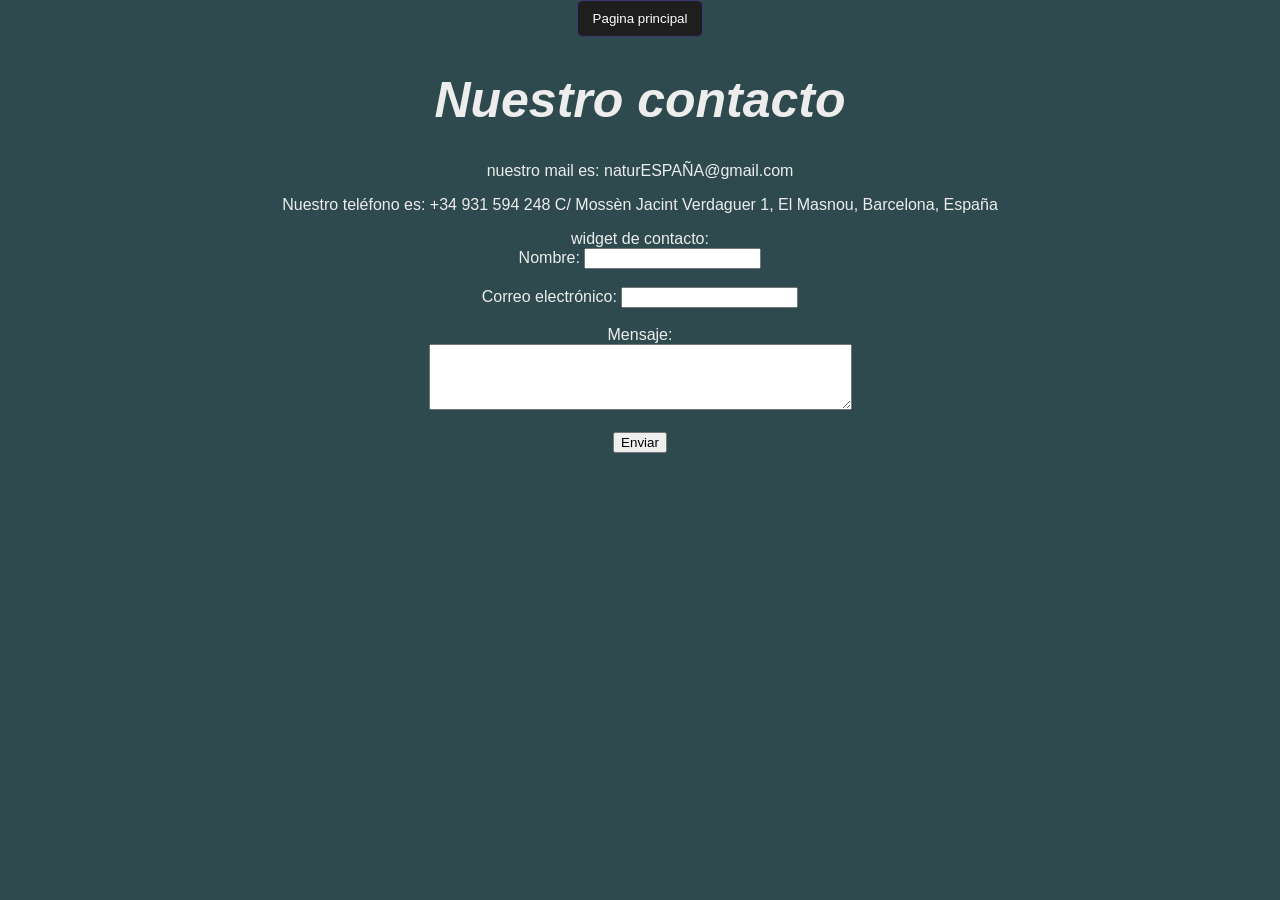
==== contacto.html @ dc21ff9e "hola" ====
<!DOCTYPE html>
<html lang="en">
<head>
    <meta charset="UTF-8">
    <meta name="viewport" content="width=device-width, initial-scale=1.0">
    <title>naturelESPAÑA</title><link rel="stylesheet" href="style.css">

</head>
<body>
   
     <a href="index.html" style="margin: 10px;">
        <button>Pagina principal</button>
    </a>

<h1>Nuestro contacto</h1>
<p>nuestro mail es:
    naturESPAÑA@gmail.com
</p>
<p>Nuestro teléfono es: +34 931 594 248
    C/ Mossèn Jacint Verdaguer 1, El Masnou, Barcelona, España
</p>

widget de contacto:
<div class="contact-widget">
    <form action="mailto:naturESPAÑA@gmail.com" method="post" enctype="text/plain">
        <label for="name">Nombre:</label>
        <input type="text" id="name" name="name" required><br><br>
        
        <label for="email">Correo electrónico:</label>
        <input type="email" id="email" name="email" required><br><br>
        
        <label for="message">Mensaje:</label><br>
        <textarea id="message" name="message" rows="4" cols="50" required></textarea><br><br>
        
        <input type="submit" value="Enviar">
    </form>
</div>
</body>
</html>
---- style.css ----
body {
    background-color: #2e4a4f; /* Negro claro moderno */
    color: #ededed; /* Texto casi blanco para buen contraste */
    font-family: Arial, Helvetica, sans-serif;
    margin: 0;
    padding: 0;
    text-align: center;
}

/* Contenedor centrado opcional */
.container {
    max-width: 1200px;
    margin: 0 auto;
    padding: 20px;
}

/* Botones */
button {
    background-color: #1e1e1e;
    color: #ffffff;
    border: 1px solid #383971;
    padding: 10px 15px;
    border-radius: 6px;
    cursor: pointer;
    transition: 0.3s ease;
}

button:hover {
    background-color: #2a2a2a;
}
h1 {
    font-style: italic;
    font-weight: bold;
    font-size: 50px;
}

.comun{
    display: grid;
    grid-template-columns: repeat(3, 1fr);
    gap: 20px;
}

.comun .card{
    width: 100%;
    max-width: 500px;
    margin: 20px auto;
    background-color: rgb(16, 13, 13);
    box-shadow: white 1px 0px 10px;
    border-radius: 10px;
}

.comun .card img{
    max-width: 500px;
    width: 100%;
    border-radius: 30px;
}

.raros{
    display: grid;
    grid-template-columns: repeat(3, 1fr);
    gap: 20px;
}

.raros .card{
    width: 100%;
    max-width: 500px;
    margin: 20px auto;
    background-color: rgb(16, 13, 13);
    box-shadow: white 1px 0px 10px;
    border-radius: 10px;
}

.raros .card img{
    max-width: 500px;
    width: 100%;
    border-radius: 30px;
}

.marquee{
    width:100%;
    overflow:hidden;
    background:black;
    color:white;
    font: size 10px;
    font-weight:bold;
    text-align:end;
}

.marquee p{
    padding-left:0%;
    animation:mover 15s linear infinite;
}

@keyframes mover{
    0%{transform:translateX(0);}
    100%{transform:translateX(-100%);}
}
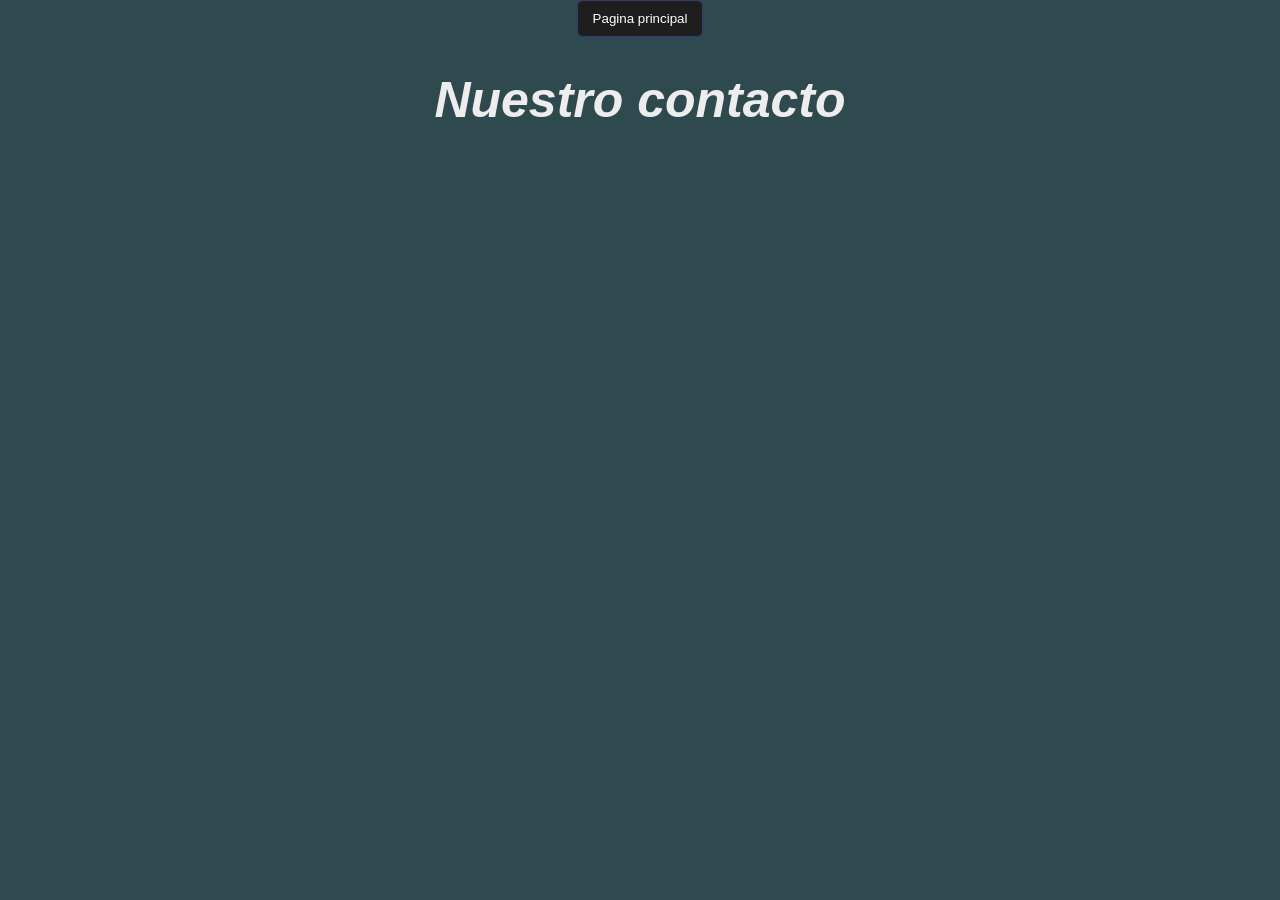
==== commit 470ec089: "soprimico" ====
--- a/contacto.html
+++ b/contacto.html
@@ -13,27 +13,9 @@
     </a>
 
 <h1>Nuestro contacto</h1>
-<p>nuestro mail es:
-    naturESPAÑA@gmail.com
-</p>
-<p>Nuestro teléfono es: +34 931 594 248
-    C/ Mossèn Jacint Verdaguer 1, El Masnou, Barcelona, España
-</p>
 
-widget de contacto:
-<div class="contact-widget">
-    <form action="mailto:naturESPAÑA@gmail.com" method="post" enctype="text/plain">
-        <label for="name">Nombre:</label>
-        <input type="text" id="name" name="name" required><br><br>
-        
-        <label for="email">Correo electrónico:</label>
-        <input type="email" id="email" name="email" required><br><br>
-        
-        <label for="message">Mensaje:</label><br>
-        <textarea id="message" name="message" rows="4" cols="50" required></textarea><br><br>
-        
-        <input type="submit" value="Enviar">
-    </form>
-</div>
+<!-- Elfsight Contact Form | Untitled Contact Form -->
+<script src="https://elfsightcdn.com/platform.js" async></script>
+<div class="elfsight-app-3c5abc25-7440-4bce-8f6f-9692dc9f9525" data-elfsight-app-lazy></div>
 </body>
 </html>
